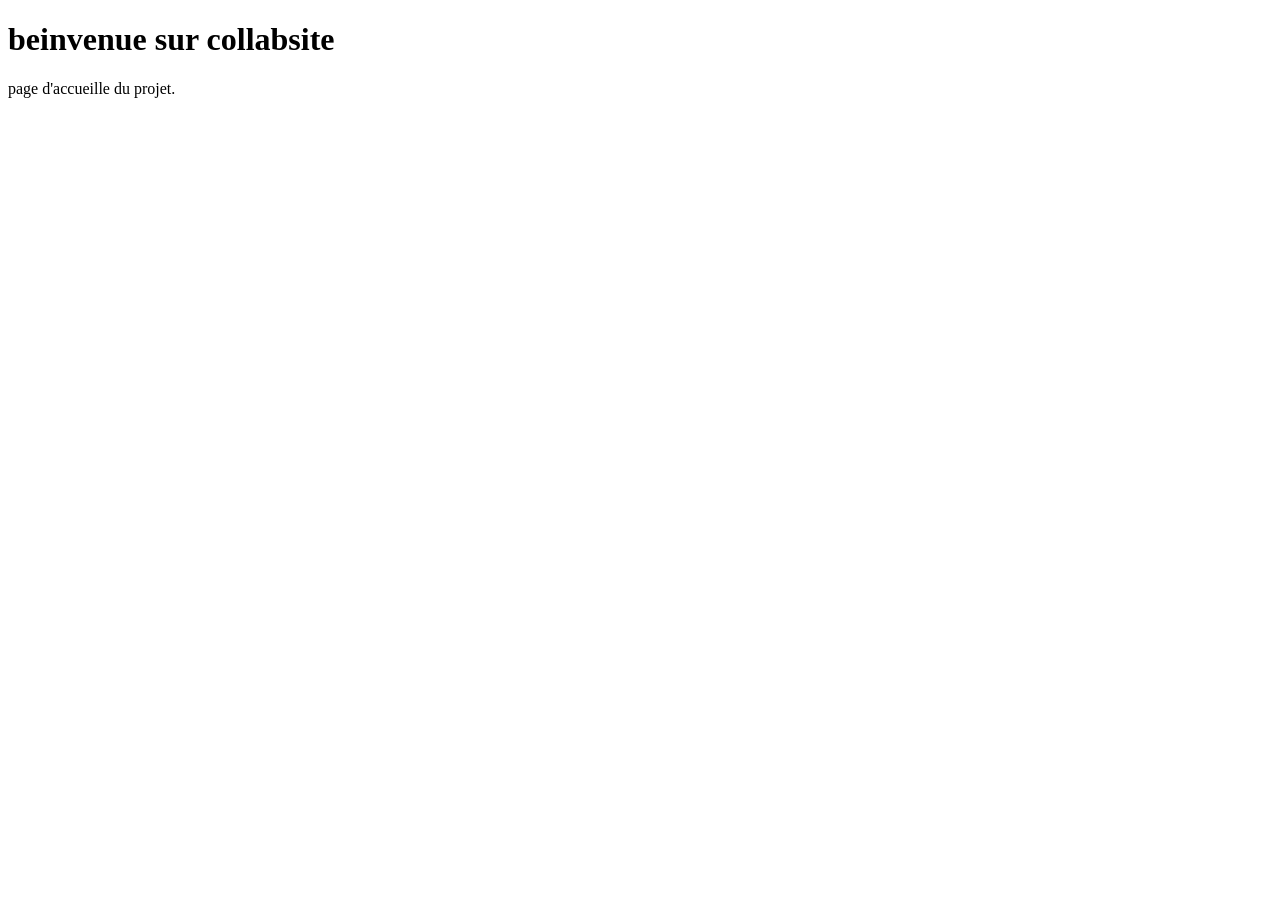
==== index.html @ a82b74e8 "ajout d'un titre et paragraphe" ====
<!DOCTYPE html>
<html lang="en">
<head>
    <meta charset="UTF-8">
    <meta name="viewport" content="width=device-width, initial-scale=1.0">
    <title>collabsite</title>
    <link rel="stylesheet" href="style.css">
</head>
<body>
    <h1>beinvenue sur collabsite</h1>
    <p>page d'accueille du projet.</p>
</body>
</html>
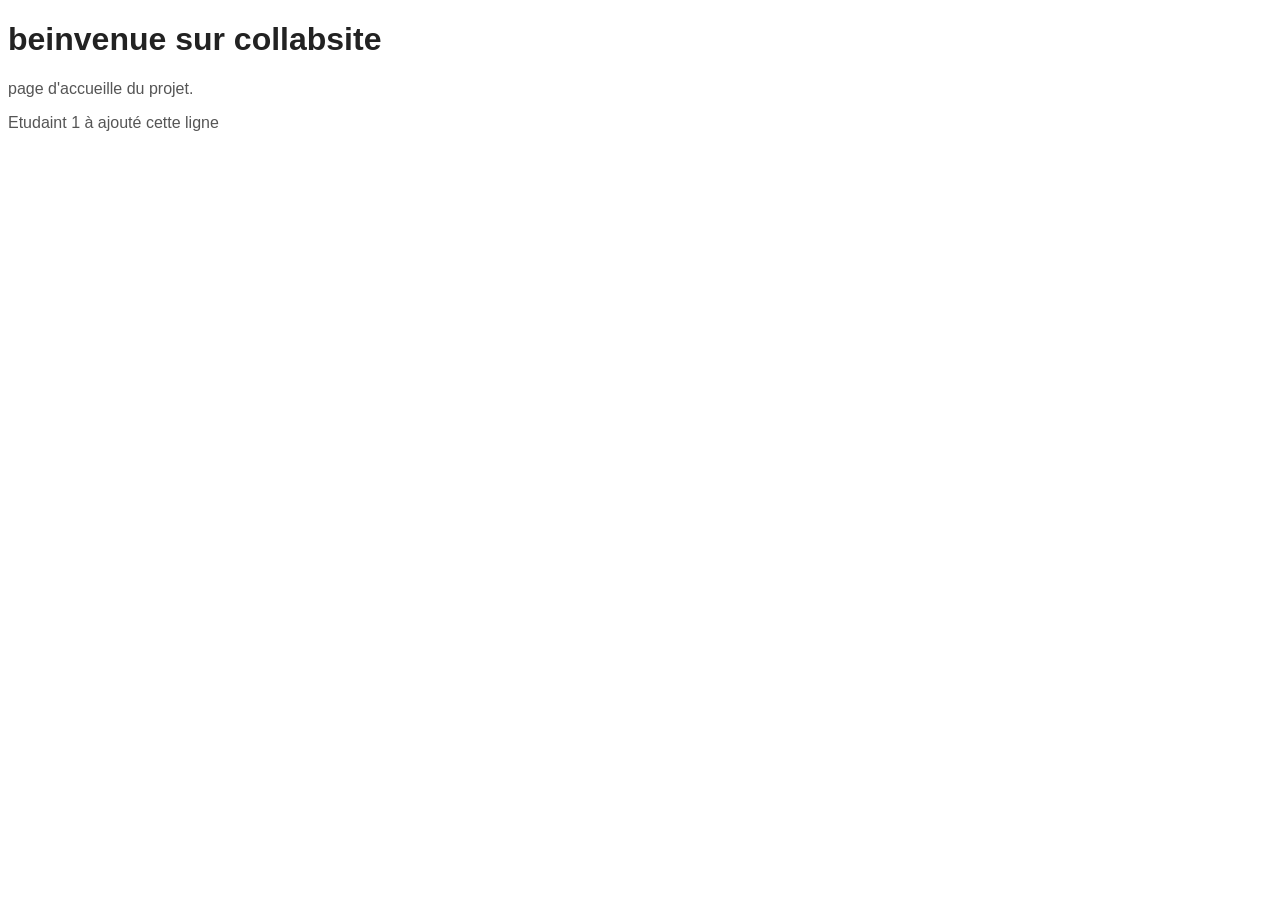
==== commit 7b3157e9: "ajout un paragraphe" ====
--- a/index.html
+++ b/index.html
@@ -9,5 +9,6 @@
 <body>
     <h1>beinvenue sur collabsite</h1>
     <p>page d'accueille du projet.</p>
+    <p> Etudaint 1 à ajouté cette ligne</p>
 </body>
 </html>
--- a/style.css
+++ b/style.css
@@ -0,0 +1,9 @@
+body{
+    font-family: arial,sans-serif;
+    background-color: #fff;}
+    h1{
+        color: #222;}
+        p{
+            color: #555;
+        }
+    
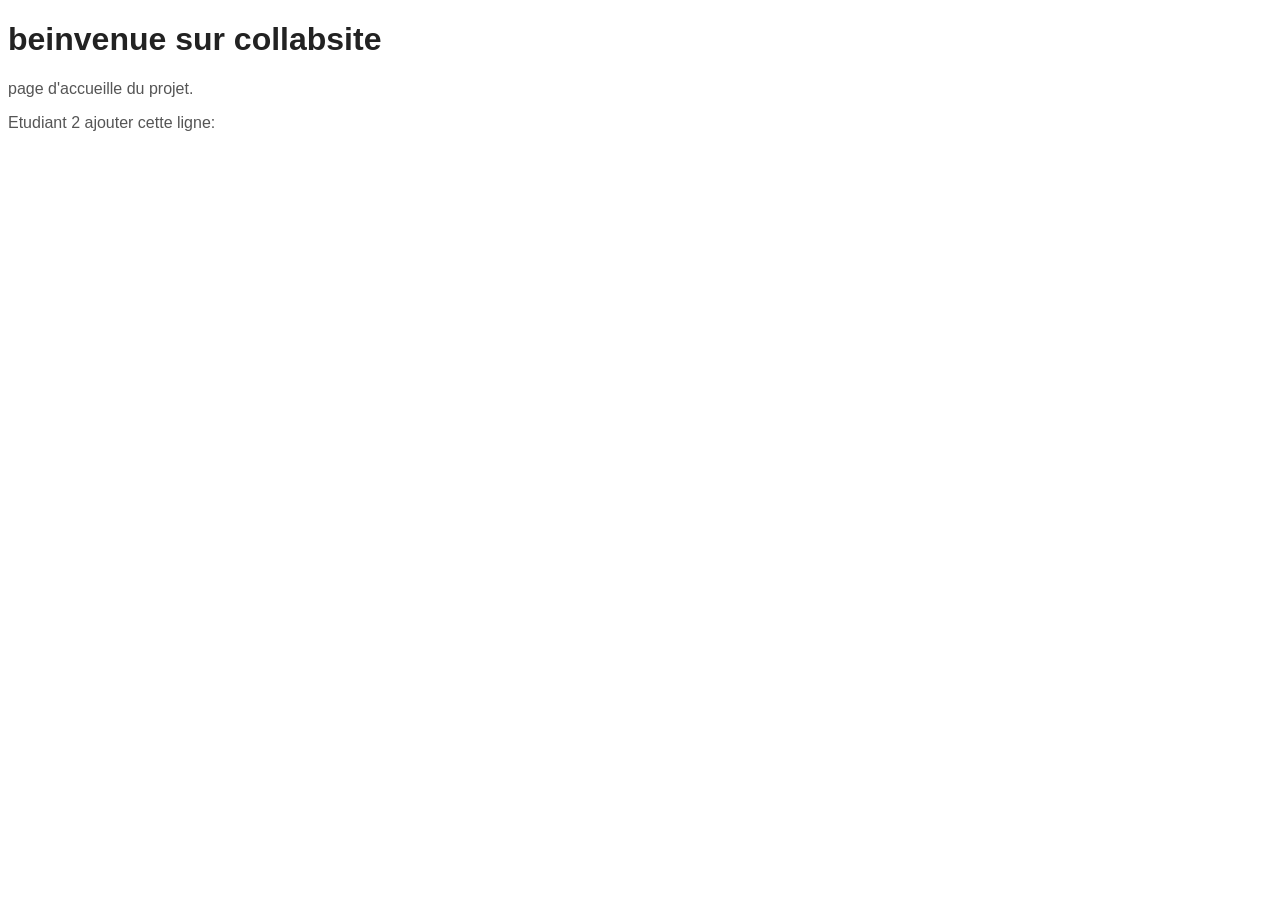
==== commit 85848580: "modification local sur index.html" ====
--- a/index.html
+++ b/index.html
@@ -9,6 +9,6 @@
 <body>
     <h1>beinvenue sur collabsite</h1>
     <p>page d'accueille du projet.</p>
-    <p> Etudaint 1 à ajouté cette ligne</p>
+    <p>Etudiant 2 ajouter cette ligne:</p>
 </body>
 </html>
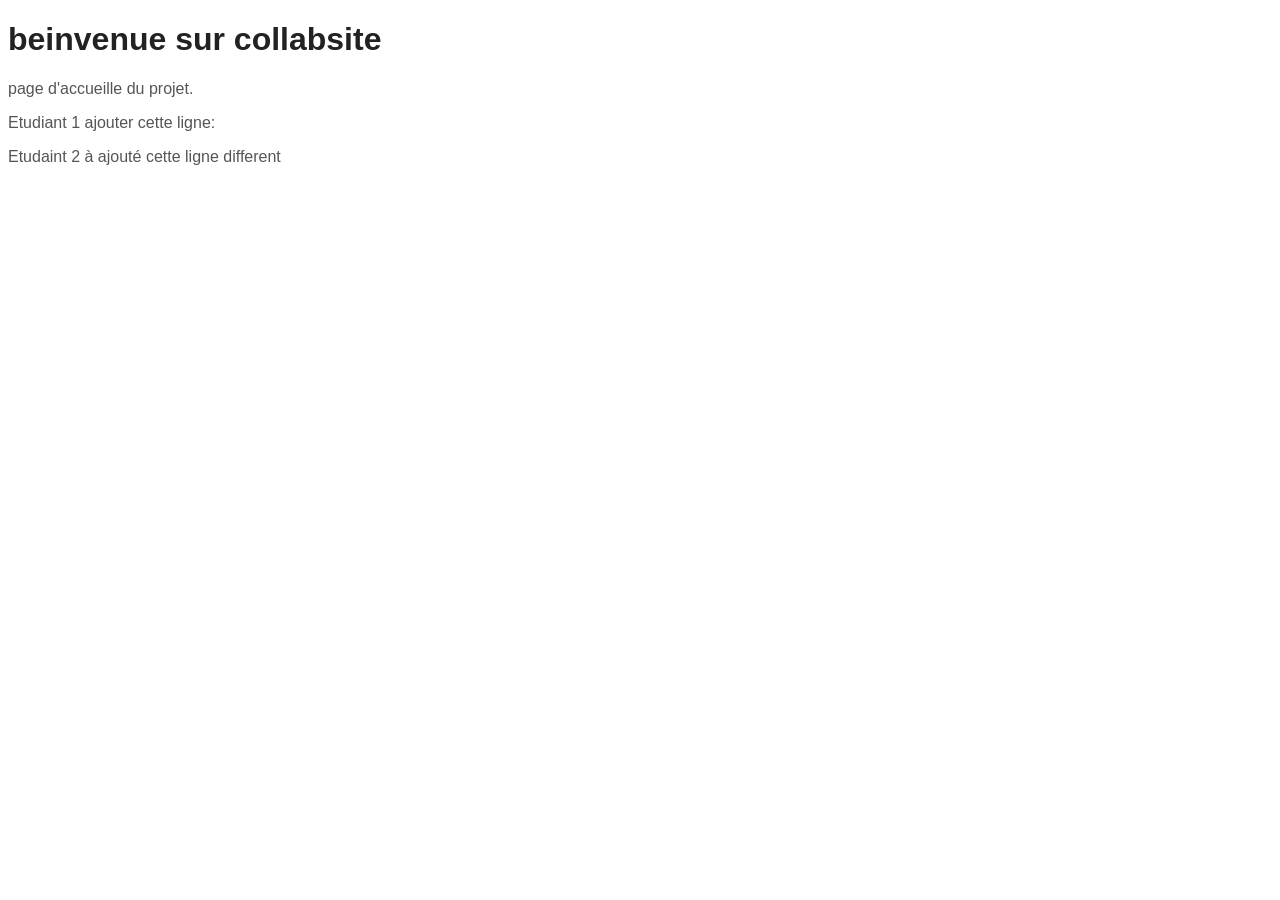
==== commit d0609886: "resolution de conflit dans index.html" ====
--- a/index.html
+++ b/index.html
@@ -9,6 +9,9 @@
 <body>
     <h1>beinvenue sur collabsite</h1>
     <p>page d'accueille du projet.</p>
-    <p>Etudiant 2 ajouter cette ligne:</p>
+
+    <p>Etudiant 1 ajouter cette ligne:</p>
+    <p> Etudaint 2 à ajouté cette ligne different</p>
+
 </body>
 </html>
